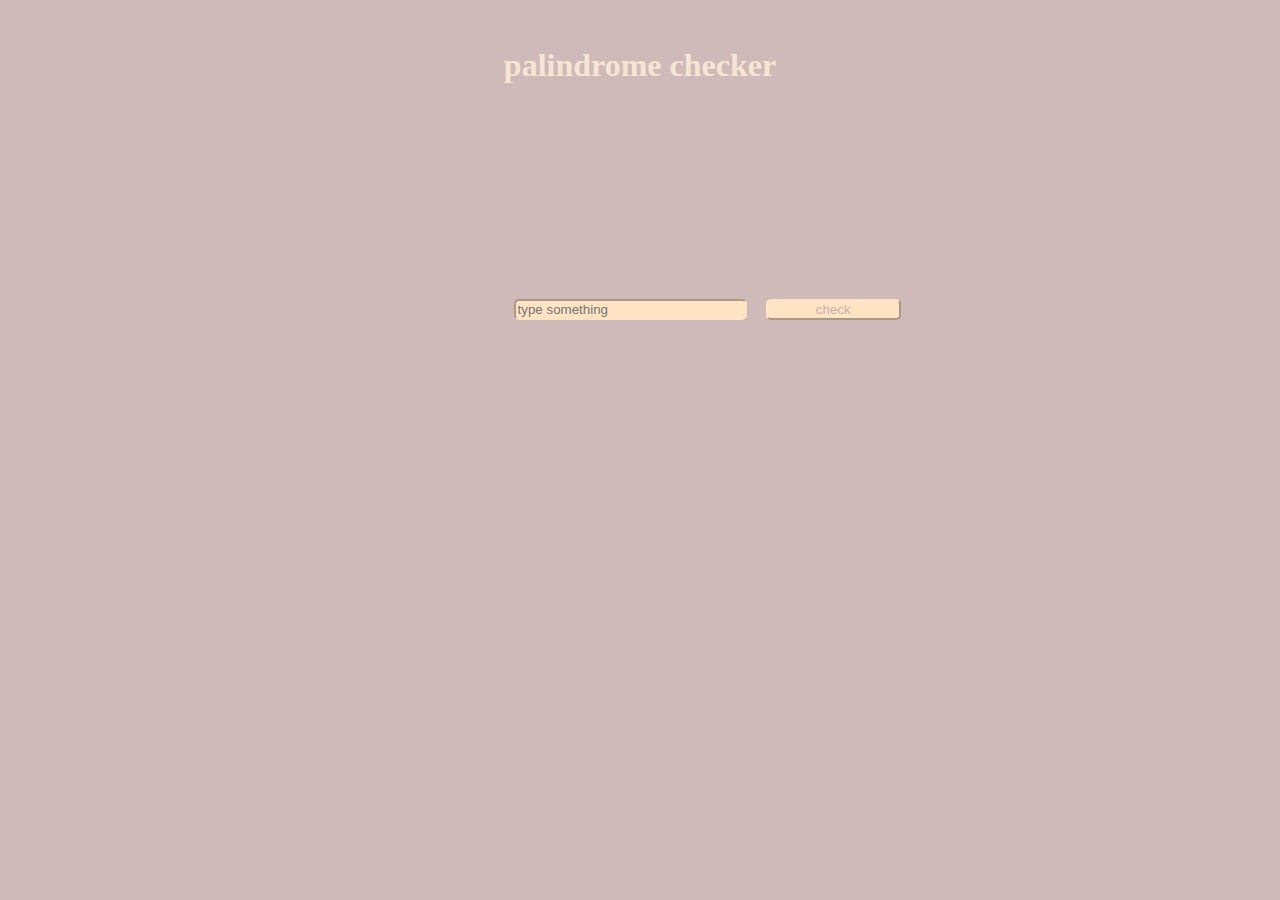
==== planindrome checker js.d2/index.html @ 5b602ffc "Add files via upload" ====
<!DOCTYPE html>
<html lang="en">
<head>
    <meta charset="UTF-8">
    <meta name="viewport" content="width=device-width, initial-scale=1.0">
    <title>palindrome checker</title>
    <link rel="stylesheet" href="style.css">
</head>
<body>
    <h1 class="text">palindrome checker</h1>
    <div class="inputbox">
        <input id="input"  type="text" placeholder="type something">
        <button class="buttom" onclick="click()"> check</button>    
    </div>

    

    <script src="index.js"></script>

</body>
</html>
---- planindrome checker js.d2/style.css ----
*{
    background-color: rgb(208, 185, 185);
    color: beige;
}

.text{
    color: rgb(245, 230, 211);
    text-align: center;
    padding: 2%;
}


.inputbox{
    margin-top: 15%;
    margin-left: 40%;
}
#input{
    background-color: bisque;
    color: rgb(0, 0, 0);
    width: 25vh;
    border-radius: 5px;
    height: 4%;
    border-color: bisque;

}

.buttom{
    margin-left: 2%;
    background-color: bisque;
    color: rgba(192, 165, 177, 0.885);
    width: 15vh;
    border-radius: 5px;
    height: 10%;
    border-color: bisque;

}
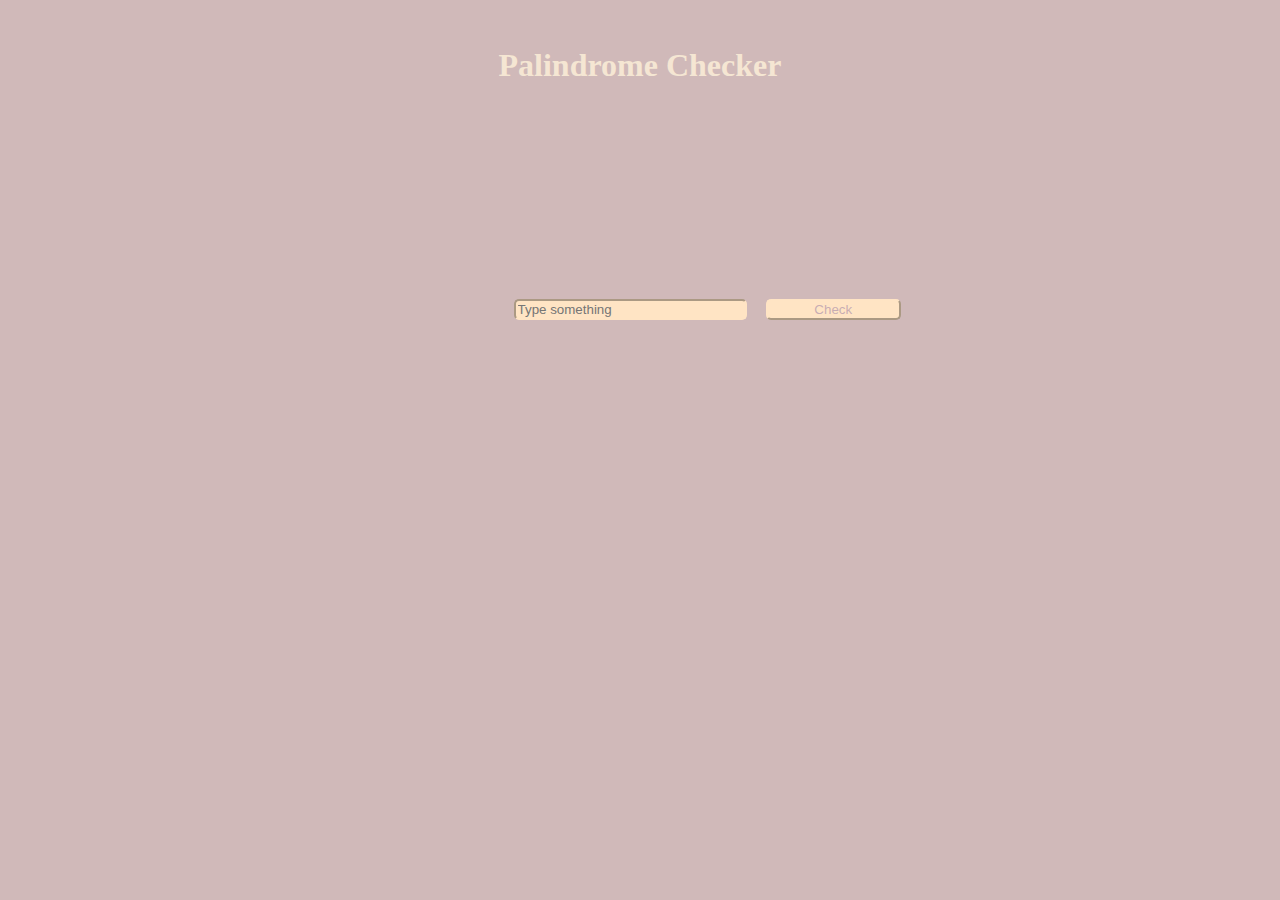
==== commit 484c6c85: "Update index.html" ====
--- a/planindrome checker js.d2/index.html
+++ b/planindrome checker js.d2/index.html
@@ -3,19 +3,16 @@
 <head>
     <meta charset="UTF-8">
     <meta name="viewport" content="width=device-width, initial-scale=1.0">
-    <title>palindrome checker</title>
+    <title>Palindrome Checker</title>
     <link rel="stylesheet" href="style.css">
 </head>
 <body>
-    <h1 class="text">palindrome checker</h1>
+    <h1 class="text">Palindrome Checker</h1>
     <div class="inputbox">
-        <input id="input"  type="text" placeholder="type something">
-        <button class="buttom" onclick="click()"> check</button>    
+        <input id="input" type="text" placeholder="Type something">
+        <button class="button" onclick="check()">Check</button>    
     </div>
 
-    
-
     <script src="index.js"></script>
-
 </body>
-</html>+</html>
--- a/planindrome checker js.d2/style.css
+++ b/planindrome checker js.d2/style.css
@@ -24,7 +24,7 @@
 
 }
 
-.buttom{
+.button{
     margin-left: 2%;
     background-color: bisque;
     color: rgba(192, 165, 177, 0.885);
@@ -33,4 +33,4 @@
     height: 10%;
     border-color: bisque;
 
-}+}
